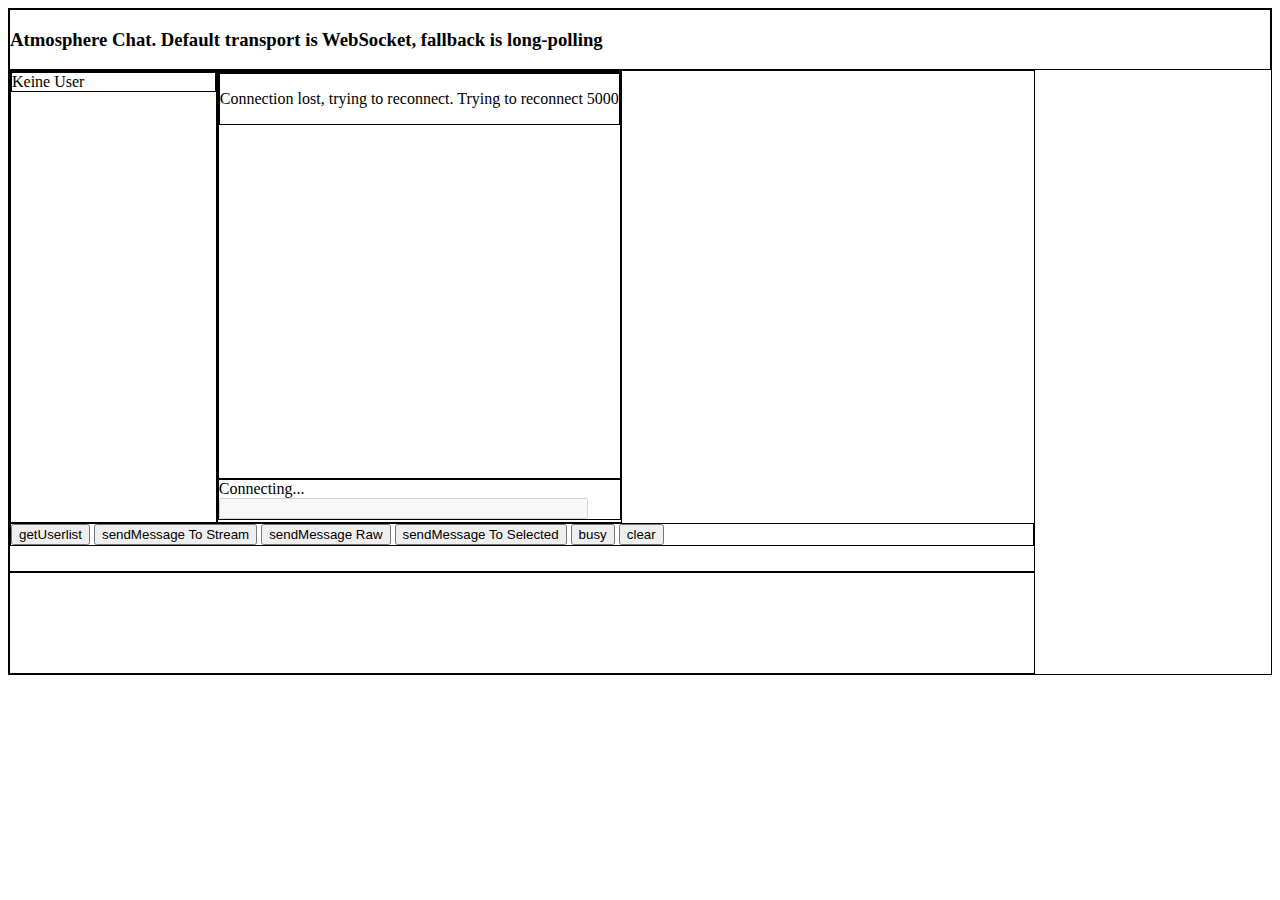
==== sim-websocket-server/src/main/resources/index.html @ 17e4b6ff "WebSocket API Firstshot" ====
<!DOCTYPE html>
<html>
<head>
<meta charset="utf-8">
<title>Atmosphere Chat</title>
<!-- Atmosphere -->
<script type="text/javascript" src="javascript/atmosphere.js"></script>
<!-- Application -->
<script type="text/javascript" src="javascript/jquery-1.9.0.js"></script>
<script type="text/javascript" src="javascript/application.js"></script>
<style>
div {
	border: 1px solid black;
}

#sim {
	height: 500px;
	width: 1024px;
}

#left {
	float: left;
	height: 90%;
	width: 20%;
}

#right {
	float: left;
	height: 90%;
	width: 75%%;
}

#conversations {
	height: 90%;
	overflow: scroll;
}

#buttons {
	
}

#input {
	width: 90%;
}
#debug {
overflow:scroll;
width:1024px;
height:100px;

}
</style>
</head>
<body>
	<div>
		<div id="header">
			<h3>SIM Atmosphere Chat. Default transport is WebSocket,
				fallback is long-polling</h3>
		</div>
		<div id="sim">
			<div id="left">
				<div id="userlist">Keine User</div>
			</div>
			<div id="right">
				<div id="conversations">
					<div id="content"></div>
				</div>
				<div id="inputLine">
					<span id="status">Connecting...</span> <input type="text"
						id="input" disabled="disabled" />
				</div>
			</div>
			<br style="clear: both" />
			<div id="buttons">
				<button type="button" id="getUserlistButton">getUserlist</button>
				<button type="button" id="sendMessageButton">sendMessage To
					Stream</button>
				<button type="button" id="sendMessageRawButton">sendMessage
					Raw</button>
				<button type="button" id="sendMessageSelectedButton">sendMessage
					To Selected</button>
				<button type="button" id="busyButton">busy</button>
				
				<button type="button" id="clearButton">clear</button>
			</div>
		</div>
		<div id="debug"></div>
	</div>
</body>
</html>
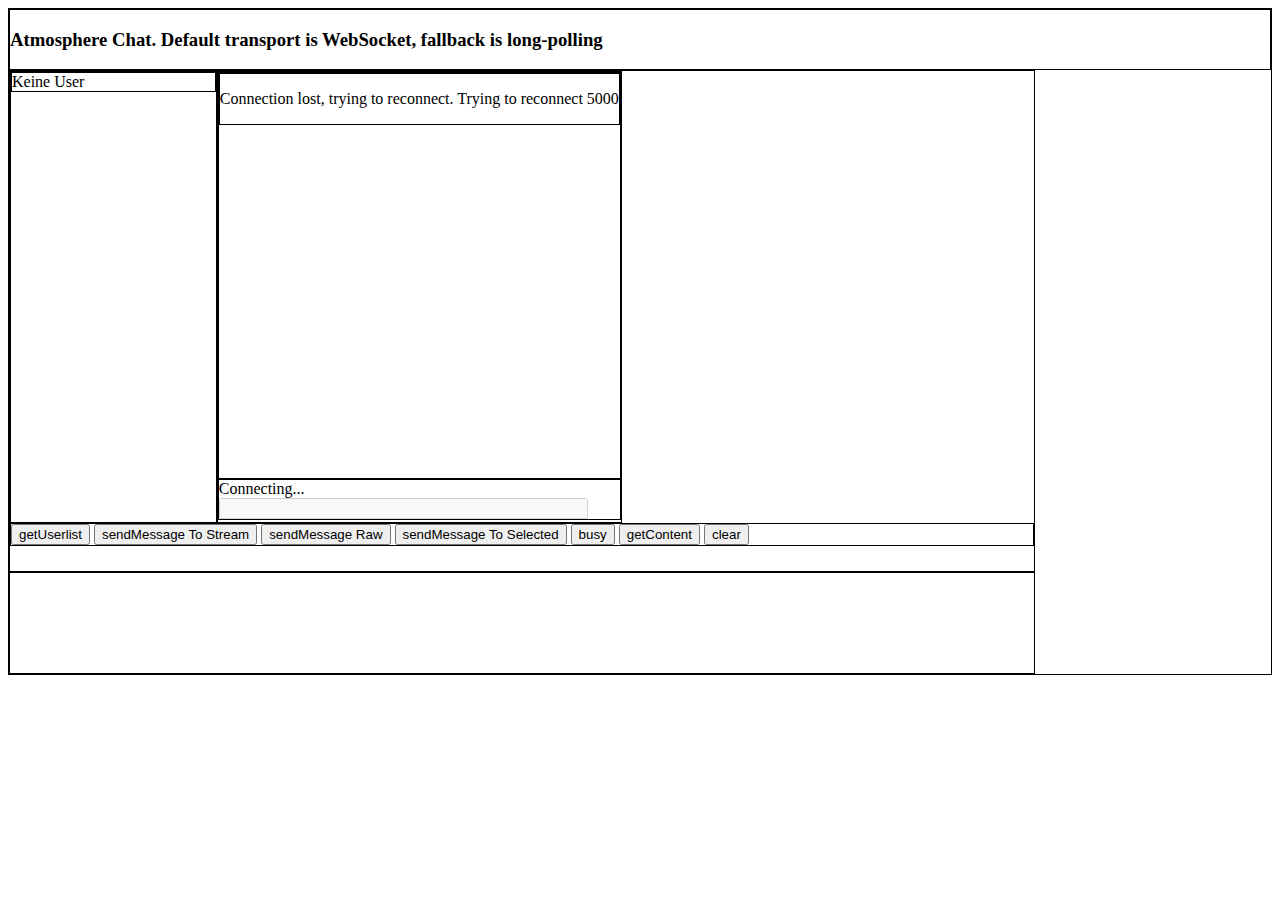
==== commit 3080c29a: "GetContent Message hinzu" ====
--- a/sim-websocket-server/src/main/resources/index.html
+++ b/sim-websocket-server/src/main/resources/index.html
@@ -53,8 +53,7 @@
 <body>
 	<div>
 		<div id="header">
-			<h3>SIM Atmosphere Chat. Default transport is WebSocket,
-				fallback is long-polling</h3>
+			<h3>SIM Atmosphere Chat.</h3>
 		</div>
 		<div id="sim">
 			<div id="left">
@@ -79,7 +78,7 @@
 				<button type="button" id="sendMessageSelectedButton">sendMessage
 					To Selected</button>
 				<button type="button" id="busyButton">busy</button>
-				
+				<button type="button" id="getContentButton">getContent</button>
 				<button type="button" id="clearButton">clear</button>
 			</div>
 		</div>
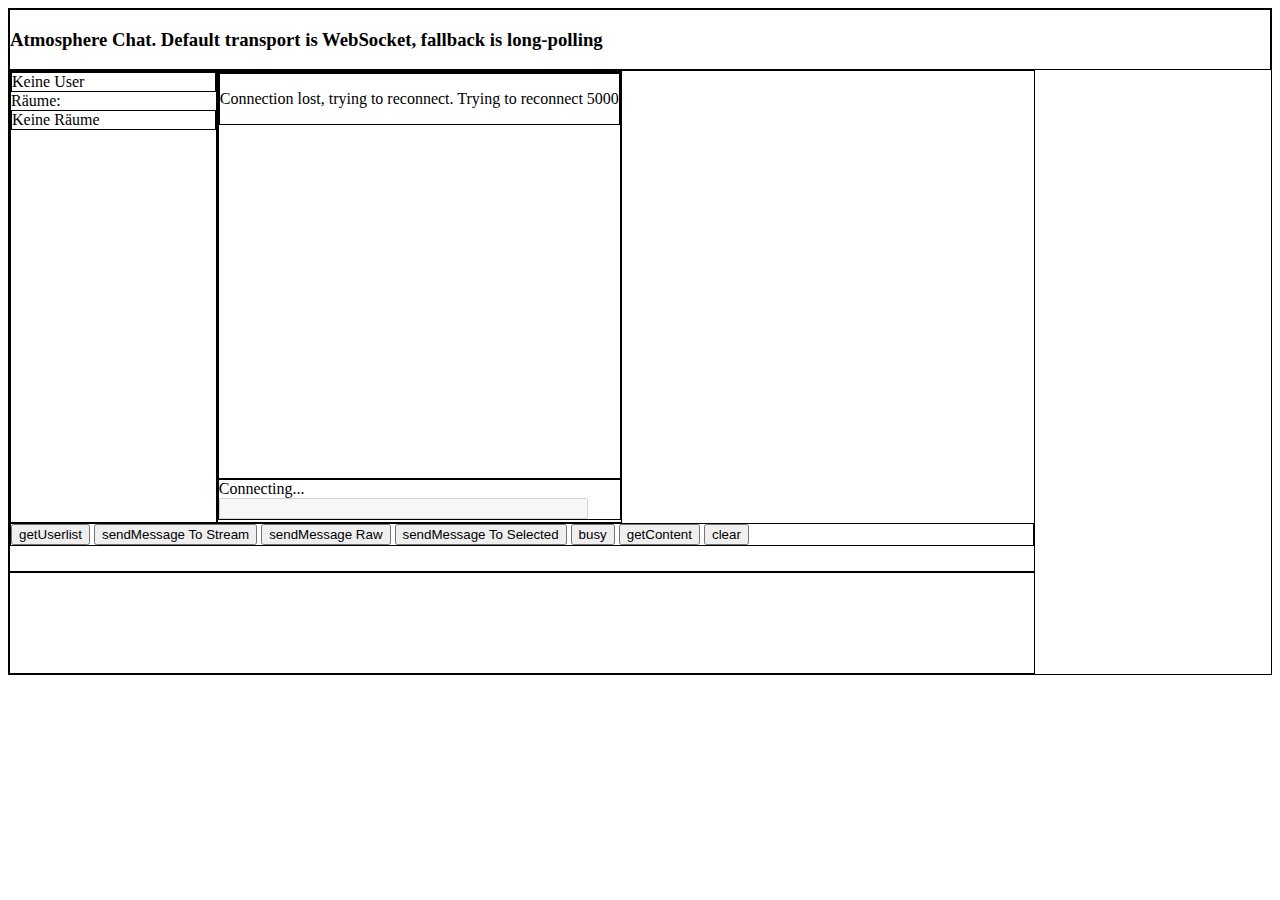
==== commit 9a5507b1: "Debug-Msg, GetRoomlist/GetRoomlistResponse" ====
--- a/sim-websocket-server/src/main/resources/index.html
+++ b/sim-websocket-server/src/main/resources/index.html
@@ -48,6 +48,7 @@
 height:100px;
 
 }
+
 </style>
 </head>
 <body>
@@ -58,6 +59,9 @@
 		<div id="sim">
 			<div id="left">
 				<div id="userlist">Keine User</div>
+				
+				Räume:
+				<div id="rooms">Keine Räume</div>
 			</div>
 			<div id="right">
 				<div id="conversations">
@@ -87,3 +91,4 @@
 </body>
 </html>
 
+
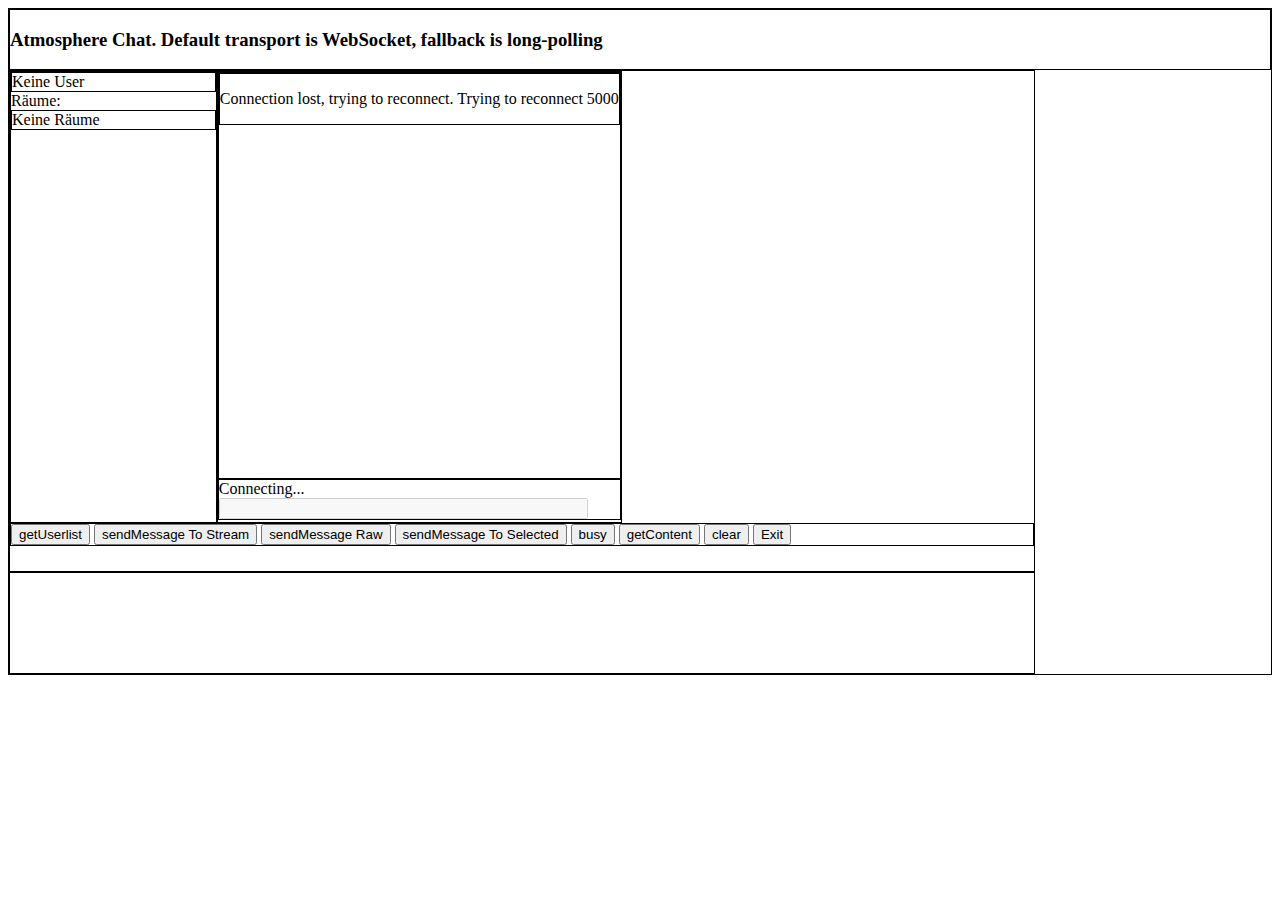
==== commit 799c3615: "javafx webview" ====
--- a/sim-websocket-server/src/main/resources/index.html
+++ b/sim-websocket-server/src/main/resources/index.html
@@ -12,6 +12,7 @@
 div {
 	border: 1px solid black;
 }
+
 
 #sim {
 	height: 500px;
@@ -42,24 +43,23 @@
 #input {
 	width: 90%;
 }
+
 #debug {
-overflow:scroll;
-width:1024px;
-height:100px;
-
+	overflow: scroll;
+	width: 1024px;
+	height: 100px;
 }
-
 </style>
 </head>
 <body>
-	<div>
+	<div id="main">
 		<div id="header">
 			<h3>SIM Atmosphere Chat.</h3>
 		</div>
 		<div id="sim">
 			<div id="left">
 				<div id="userlist">Keine User</div>
-				
+
 				Räume:
 				<div id="rooms">Keine Räume</div>
 			</div>
@@ -84,6 +84,7 @@
 				<button type="button" id="busyButton">busy</button>
 				<button type="button" id="getContentButton">getContent</button>
 				<button type="button" id="clearButton">clear</button>
+				<button type="button" id="exit" onclick="app.exit();">Exit</button>
 			</div>
 		</div>
 		<div id="debug"></div>
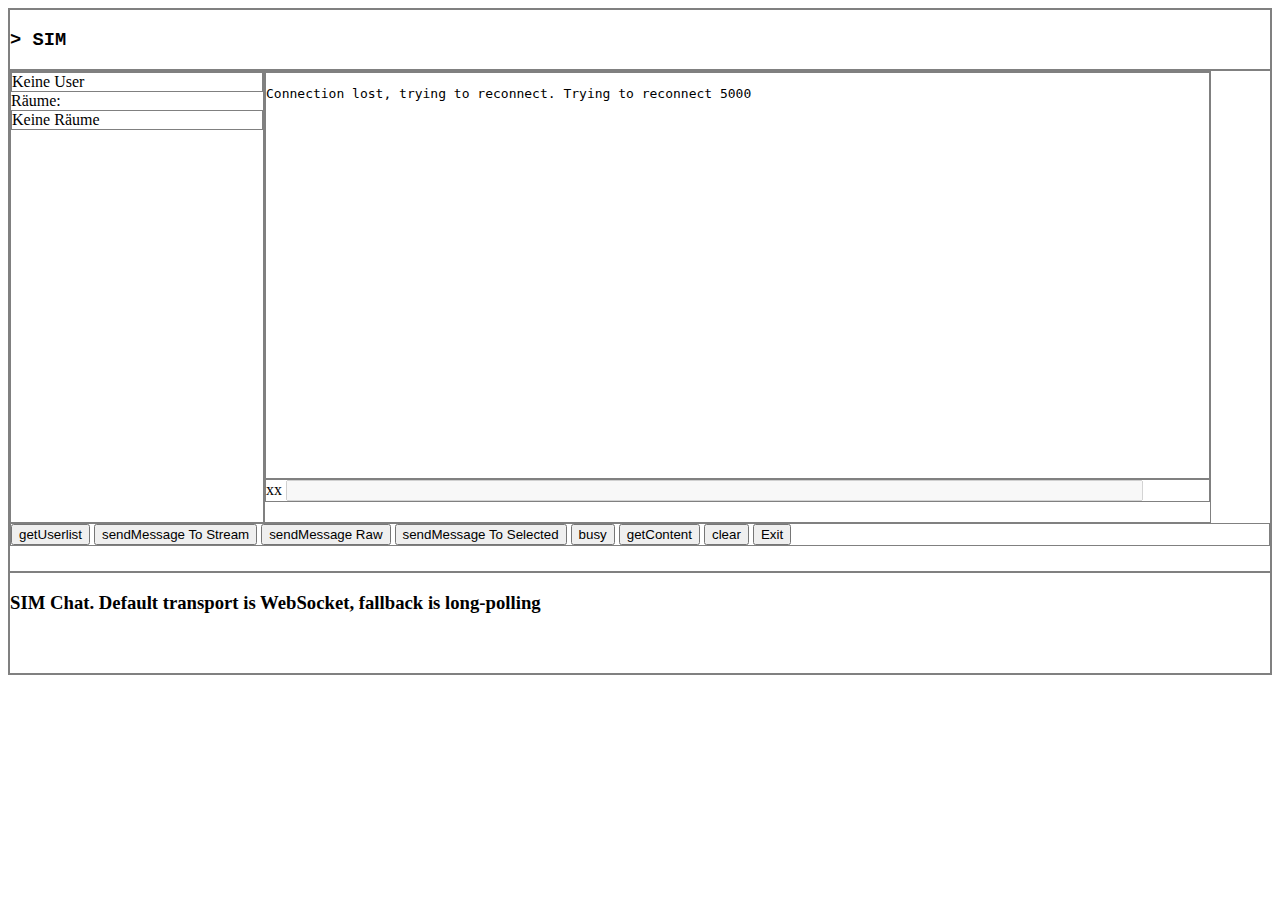
==== commit 4b1703c7: "testui" ====
--- a/sim-websocket-server/src/main/resources/index.html
+++ b/sim-websocket-server/src/main/resources/index.html
@@ -1,22 +1,25 @@
 <!DOCTYPE html>
 <html>
 <head>
+<meta name="viewport" content="width=1024" />
 <meta charset="utf-8">
-<title>Atmosphere Chat</title>
+<title>SIM</title>
 <!-- Atmosphere -->
 <script type="text/javascript" src="javascript/atmosphere.js"></script>
 <!-- Application -->
 <script type="text/javascript" src="javascript/jquery-1.9.0.js"></script>
 <script type="text/javascript" src="javascript/application.js"></script>
 <style>
-div {
-	border: 1px solid black;
+body {
+	
 }
 
+div {
+	border: 1px solid grey;
+}
 
 #sim {
 	height: 500px;
-	width: 1024px;
 }
 
 #left {
@@ -28,12 +31,17 @@
 #right {
 	float: left;
 	height: 90%;
-	width: 75%%;
+	width: 75%;
 }
 
 #conversations {
 	height: 90%;
 	overflow: scroll;
+	font-family: monospace;
+}
+
+#content {
+	border: none;
 }
 
 #buttons {
@@ -42,19 +50,23 @@
 
 #input {
 	width: 90%;
+	font-family: monospace;
 }
 
 #debug {
 	overflow: scroll;
-	width: 1024px;
 	height: 100px;
+}
+
+#header {
+	font-family: courier;
 }
 </style>
 </head>
 <body>
 	<div id="main">
 		<div id="header">
-			<h3>SIM Atmosphere Chat.</h3>
+			<h3>&gt; SIM</h3>
 		</div>
 		<div id="sim">
 			<div id="left">
@@ -72,6 +84,7 @@
 						id="input" disabled="disabled" />
 				</div>
 			</div>
+
 			<br style="clear: both" />
 			<div id="buttons">
 				<button type="button" id="getUserlistButton">getUserlist</button>
